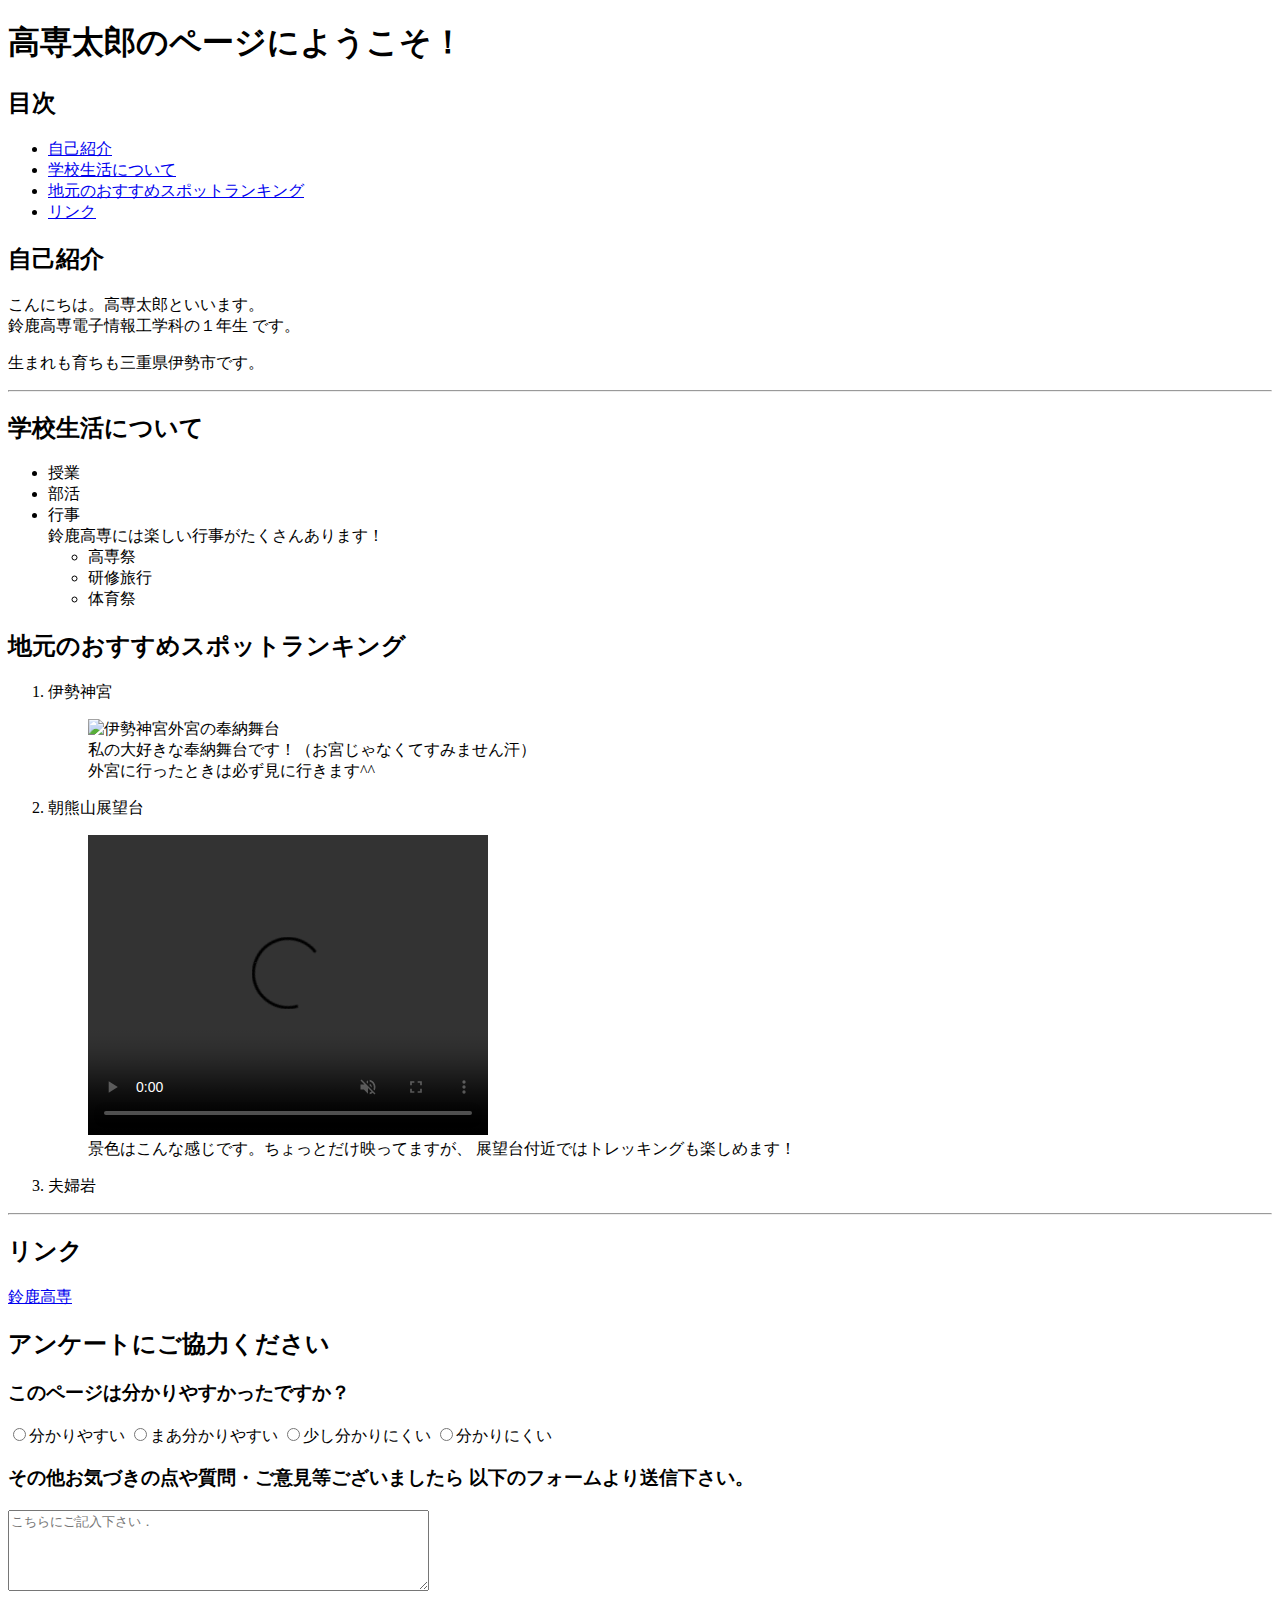
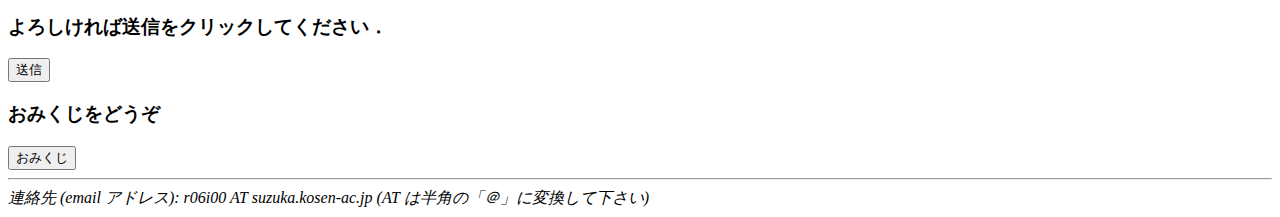
==== index.HTML @ e0216a27 "Add files via upload" ====
<!DOCTYPE html>
<html>
    <head>
        <meta charset="UTF-8">
        <link rel="stylesheet" type="text/css" href="./my-style.css">
        <title>
        KOSEN Taro’s Page
        </title>
        </head>
<body>
    <h1> 高専太郎のページにようこそ！ </h1>
    <h2 class="red"> 目次 </h2>
    <ul class="bold-list">
    <li><a href="#自己紹介">自己紹介</a></li>
    <li><a href="#学校生活">学校生活について</a></li>
    <li><a href="#スポット">地元のおすすめスポットランキング
    </a></li>
    <li><a href="#リンク">リンク</a></li>
    </ul>
    <h2 id="自己紹介"> 自己紹介 </h2>
    
    <p>
    こんにちは。高専太郎といいます。<br>鈴鹿高専電子情報工学科の１年生
    です。
    </p>
    
    <p>
    生まれも育ちも三重県伊勢市です。
    </p>

    <hr>

    <h2 id="学校生活について"> 学校生活について </h2>

    <ul>
        <li> 授業 </li>
        <li> 部活 </li>
        <li> 行事 </li>
         鈴鹿高専には楽しい行事がたくさんあります！
         <ul>
         <li> 高専祭 </li>
         <li> 研修旅行 </li>
         <li> 体育祭 </li>
         </ul>
    </ul>

    <h2 id="スポット"> 地元のおすすめスポットランキング </h2>

     
    <ol>
        <li> 伊勢神宮 </li>
        <figure>
            <img src="./sample1.jpg" width="400" height="300"
            alt="伊勢神宮外宮の奉納舞台">
            <figcaption>
            私の大好きな<span class="hilight-blue">奉納舞台</span>です！（お宮じゃなくてすみません汗）<br>
            外宮に行ったときは必ず見に行きます^^
            </figcaption>
            </figure>
        <li> 朝熊山展望台 </li>
        <figure>
            <video controls muted width="400" height="300"
            controlslist="nodownload" oncontextmenu="return false;">
            <source src="./sample.mp4" type="video/mp4">
            <p>ご使用のブラウザではサポートされていません</p>
            </video>
            <figcaption>
            景色はこんな感じです。ちょっとだけ映ってますが、
            展望台付近ではトレッキングも楽しめます！
            </figcaption>
            </figure>
        <li> 夫婦岩 </li>
    </ol>

    <hr>
    <h2 id="リンク"> リンク </h2>
    <a href="https://www.suzuka-ct.ac.jp/">鈴鹿高専</a>
    <h2> アンケートにご協力ください </h2>
    
<form>
    <h3>このページは分かりやすかったですか？</h3>
    <input type="radio" name="アンケート">分かりやすい
    <input type="radio" name="アンケート">まあ分かりやすい
    <input type="radio" name="アンケート">少し分かりにくい
    <input type="radio" name="アンケート">分かりにくい
    <h3>その他お気づきの点や質問・ご意見等ございましたら
        以下のフォームより送信下さい。</h3>
        <textarea placeholder="こちらにご記入下さい．"
        cols="50" rows="5"></textarea>
        <h3>よろしければ送信をクリックしてください．</h3>
        <input type="button" value="送信" onclick="message()">
    </form>

<script>
        function message(){
        alert("ご協力ありがとうございました！");
        }

function omikuji(){
    var r = Math.random() * 100
    if(r <= 5){ alert("大凶です"); }
    else if(r <= 15){ alert("凶です"); }
    else if(r <= 50){ alert("小吉です"); }
    else if(r <= 85){ alert("中吉です"); }
    else if(r <= 95){ alert("吉です"); }
    else{ alert("大吉です"); }
    }
</script> 
<h3>おみくじをどうぞ</h3>
<form>
<input type="button" value="おみくじ" onclick="omikuji()">
</form>
    <hr>
    <address>
    連絡先 (email アドレス): r06i00 AT suzuka.kosen-ac.jp
    (AT は半角の「＠」に変換して下さい)
    </address>

</body>

</html>
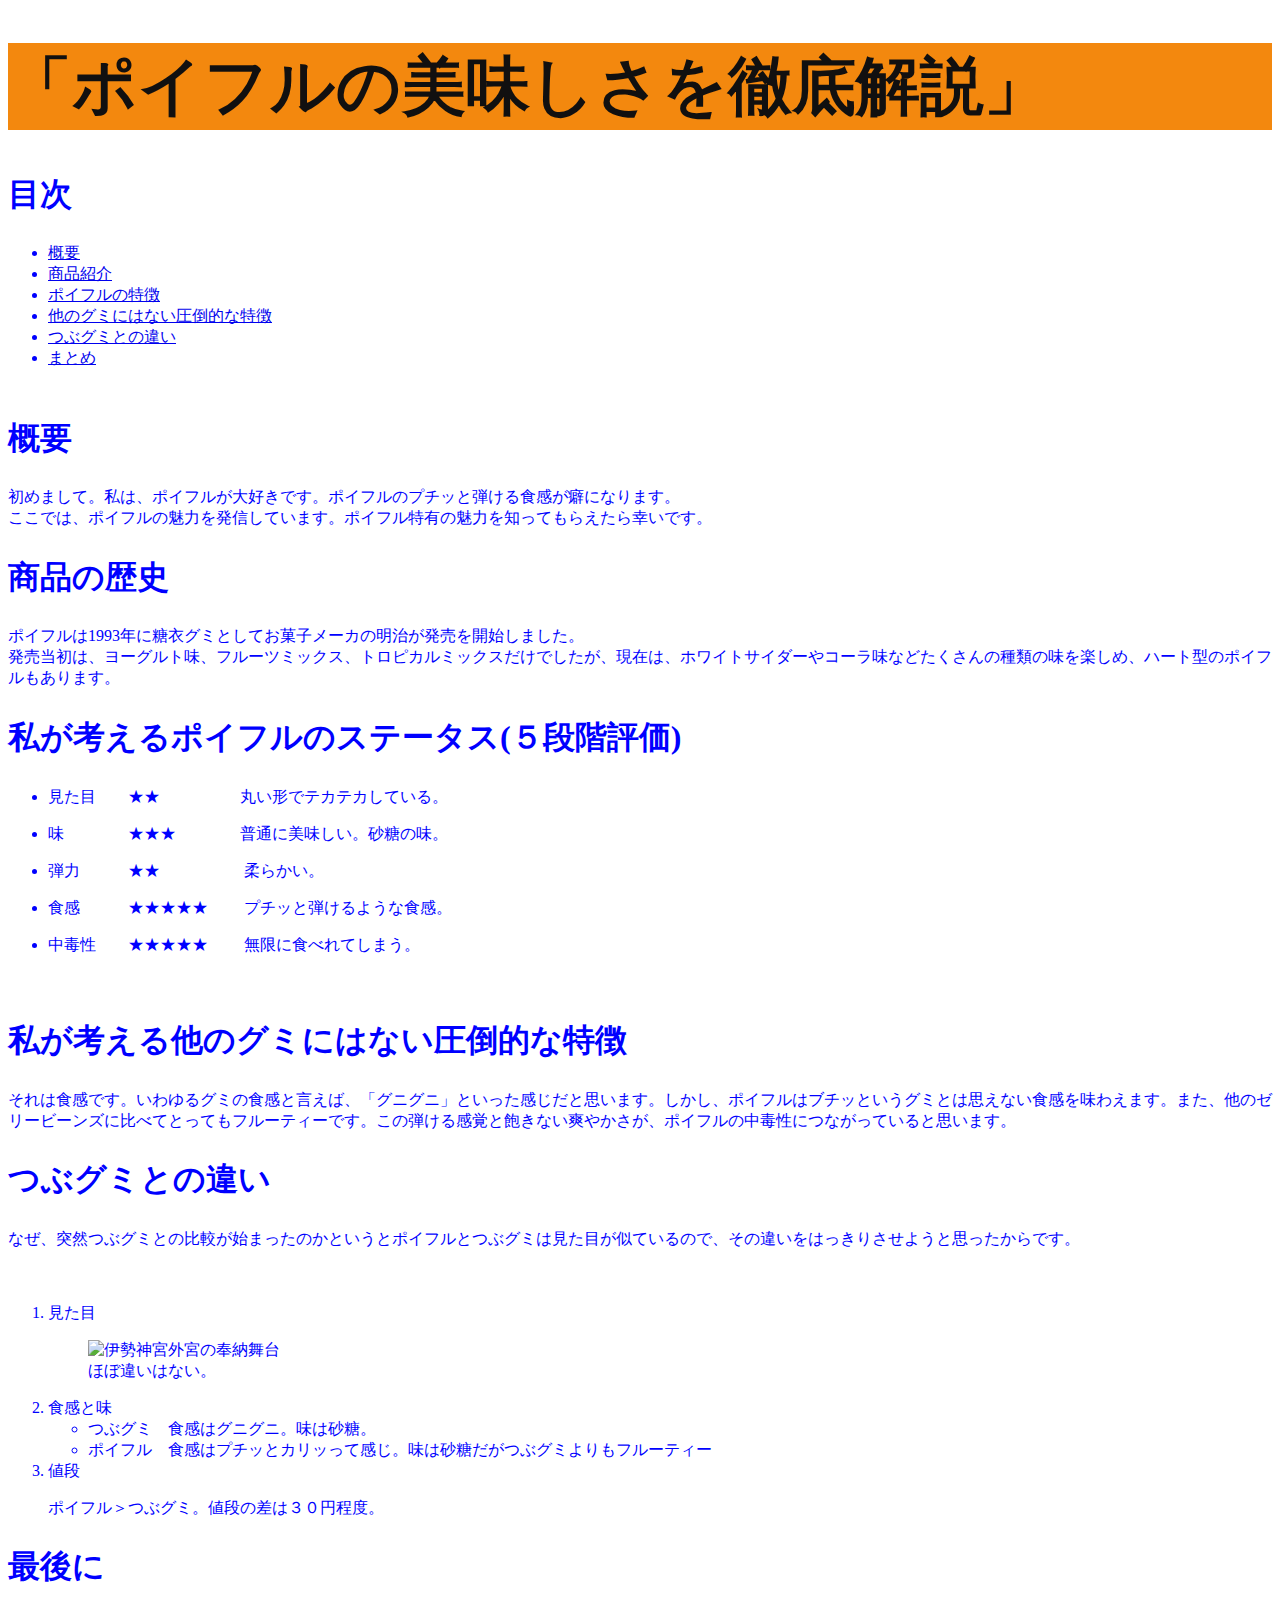
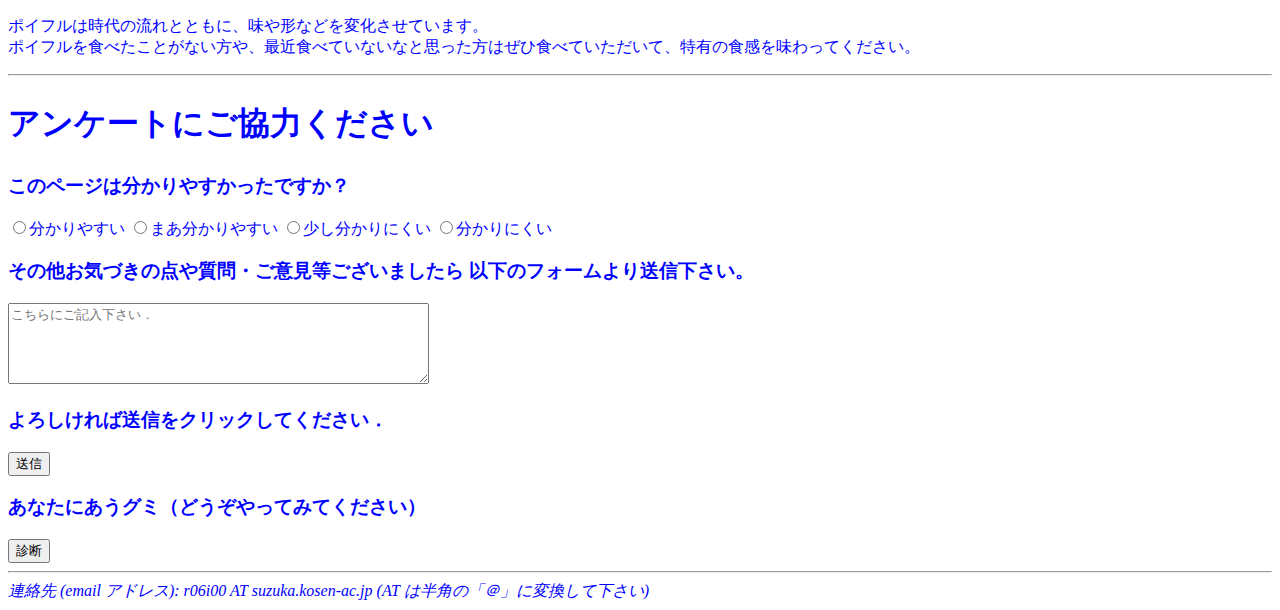
==== commit 2822812d: "ははは" ====
--- a/index.HTML
+++ b/index.HTML
@@ -1,121 +1,122 @@
-<!DOCTYPE html>
-<html>
-    <head>
-        <meta charset="UTF-8">
-        <link rel="stylesheet" type="text/css" href="./my-style.css">
-        <title>
-        KOSEN Taro’s Page
-        </title>
-        </head>
-<body>
-    <h1> 高専太郎のページにようこそ！ </h1>
-    <h2 class="red"> 目次 </h2>
-    <ul class="bold-list">
-    <li><a href="#自己紹介">自己紹介</a></li>
-    <li><a href="#学校生活">学校生活について</a></li>
-    <li><a href="#スポット">地元のおすすめスポットランキング
-    </a></li>
-    <li><a href="#リンク">リンク</a></li>
-    </ul>
-    <h2 id="自己紹介"> 自己紹介 </h2>
-    
-    <p>
-    こんにちは。高専太郎といいます。<br>鈴鹿高専電子情報工学科の１年生
-    です。
-    </p>
-    
-    <p>
-    生まれも育ちも三重県伊勢市です。
-    </p>
-
-    <hr>
-
-    <h2 id="学校生活について"> 学校生活について </h2>
-
-    <ul>
-        <li> 授業 </li>
-        <li> 部活 </li>
-        <li> 行事 </li>
-         鈴鹿高専には楽しい行事がたくさんあります！
-         <ul>
-         <li> 高専祭 </li>
-         <li> 研修旅行 </li>
-         <li> 体育祭 </li>
-         </ul>
-    </ul>
-
-    <h2 id="スポット"> 地元のおすすめスポットランキング </h2>
-
-     
-    <ol>
-        <li> 伊勢神宮 </li>
-        <figure>
-            <img src="./sample1.jpg" width="400" height="300"
-            alt="伊勢神宮外宮の奉納舞台">
-            <figcaption>
-            私の大好きな<span class="hilight-blue">奉納舞台</span>です！（お宮じゃなくてすみません汗）<br>
-            外宮に行ったときは必ず見に行きます^^
-            </figcaption>
-            </figure>
-        <li> 朝熊山展望台 </li>
-        <figure>
-            <video controls muted width="400" height="300"
-            controlslist="nodownload" oncontextmenu="return false;">
-            <source src="./sample.mp4" type="video/mp4">
-            <p>ご使用のブラウザではサポートされていません</p>
-            </video>
-            <figcaption>
-            景色はこんな感じです。ちょっとだけ映ってますが、
-            展望台付近ではトレッキングも楽しめます！
-            </figcaption>
-            </figure>
-        <li> 夫婦岩 </li>
-    </ol>
-
-    <hr>
-    <h2 id="リンク"> リンク </h2>
-    <a href="https://www.suzuka-ct.ac.jp/">鈴鹿高専</a>
-    <h2> アンケートにご協力ください </h2>
-    
-<form>
-    <h3>このページは分かりやすかったですか？</h3>
-    <input type="radio" name="アンケート">分かりやすい
-    <input type="radio" name="アンケート">まあ分かりやすい
-    <input type="radio" name="アンケート">少し分かりにくい
-    <input type="radio" name="アンケート">分かりにくい
-    <h3>その他お気づきの点や質問・ご意見等ございましたら
-        以下のフォームより送信下さい。</h3>
-        <textarea placeholder="こちらにご記入下さい．"
-        cols="50" rows="5"></textarea>
-        <h3>よろしければ送信をクリックしてください．</h3>
-        <input type="button" value="送信" onclick="message()">
-    </form>
-
-<script>
-        function message(){
-        alert("ご協力ありがとうございました！");
-        }
-
-function omikuji(){
-    var r = Math.random() * 100
-    if(r <= 5){ alert("大凶です"); }
-    else if(r <= 15){ alert("凶です"); }
-    else if(r <= 50){ alert("小吉です"); }
-    else if(r <= 85){ alert("中吉です"); }
-    else if(r <= 95){ alert("吉です"); }
-    else{ alert("大吉です"); }
-    }
-</script> 
-<h3>おみくじをどうぞ</h3>
-<form>
-<input type="button" value="おみくじ" onclick="omikuji()">
-</form>
-    <hr>
-    <address>
-    連絡先 (email アドレス): r06i00 AT suzuka.kosen-ac.jp
-    (AT は半角の「＠」に変換して下さい)
-    </address>
-
-</body>
-
+<!DOCTYPE html>
+<html>
+    <head>
+        <meta charset="UTF-8">
+        <link rel="stylesheet" type="text/css" href="./my-style.css">
+        <title>
+        ポイフルページ
+        </title>
+    </head>
+
+<body>
+    <h1>「ポイフルの美味しさを徹底解説」</h1>
+    <h2 class="red"> 目次 </h2>
+    <ul class="bold-list">
+    <li><a href="#概要">概要</a></li>
+    <li><a href="#商品紹介">商品紹介</a></li>
+    <li><a href="#特徴について">ポイフルの特徴</a></li>
+    <li><a href="#グミ">他のグミにはない圧倒的な特徴</a></li>
+    <li><a href="#つぶグミ">つぶグミとの違い</a></li>
+    <li><a href="#まとめ">まとめ</a></li>
+　　</ul>
+    <h2 id="概要"> 概要</h2>
+    <p>
+    初めまして。私は、ポイフルが大好きです。ポイフルのプチッと弾ける食感が癖になります。<br>
+    ここでは、ポイフルの魅力を発信しています。ポイフル特有の魅力を知ってもらえたら幸いです。
+
+
+    <h2 id="商品紹介"> 商品の歴史 </h2>
+    
+    <p>
+   ポイフルは1993年に糖衣グミとしてお菓子メーカの明治が発売を開始しました。<br>
+   発売当初は、ヨーグルト味、フルーツミックス、トロピカルミックスだけでしたが、現在は、ホワイトサイダーやコーラ味などたくさんの種類の味を楽しめ、ハート型のポイフルもあります。
+    </p>
+
+    <h2 id="特徴について">私が考えるポイフルのステータス(５段階評価) </h2>
+        <ul>
+            <li><p>見た目&emsp;&emsp;★★&emsp;&emsp;&emsp;&emsp;&emsp;丸い形でテカテカしている。</p></li> 
+            <li><p>味&emsp;&emsp;&emsp;&emsp;★★★&emsp;&emsp;&emsp;&emsp;普通に美味しい。砂糖の味。</p> </li> 
+            <li><p>弾力&emsp;&emsp;&emsp;★★&emsp;&emsp;&emsp;&emsp;&emsp;  柔らかい。</p> </li> 
+            <li><p>食感&emsp;&emsp;&emsp;★★★★★&emsp;&emsp;  プチッと弾けるような食感。</p></li> 
+            <li><p>中毒性&emsp;&emsp;★★★★★&emsp;&emsp;  無限に食べれてしまう。</p></li> 
+　　　　</ul>
+<h2 id="グミ">私が考える他のグミにはない圧倒的な特徴</h2>
+        <p>それは食感です。いわゆるグミの食感と言えば、「グニグニ」といった感じだと思います。しかし、ポイフルはブチッというグミとは思えない食感を味わえます。また、他のゼリービーンズに比べてとってもフルーティーです。この弾ける感覚と飽きない爽やかさが、ポイフルの中毒性につながっていると思います。</p>
+    </ol>
+    </ol>
+
+    <h2 id="つぶグミ"> つぶグミとの違い</h2>
+    <p>なぜ、突然つぶグミとの比較が始まったのかというとポイフルとつぶグミは見た目が似ているので、その違いをはっきりさせようと思ったからです。</p>
+　　<ol>
+    <li> 見た目 </li>
+
+
+
+    <figure>
+            <img src="./sample1.jpg" width="400" height="300"
+            alt="伊勢神宮外宮の奉納舞台">
+            <figcaption>
+            ほぼ違いはない。
+            </figcaption>
+            </figure>
+        <li> 食感と味</li>
+        <ul>
+            <li>つぶグミ　食感はグニグニ。味は砂糖。 </li> 
+            <li>ポイフル　食感はプチッとカリッって感じ。味は砂糖だがつぶグミよりもフルーティー</li> 
+            </ul>
+        <li> 値段 </li>
+        <p>ポイフル＞つぶグミ。値段の差は３０円程度。</p>
+
+    </ol>
+    <h2 id="まとめ"> 最後に</h2>
+    <p>ポイフルは時代の流れとともに、味や形などを変化させています。<br>
+        ポイフルを食べたことがない方や、最近食べていないなと思った方はぜひ食べていただいて、特有の食感を味わってください。</p>
+
+
+
+
+
+    <hr>
+    <h2> アンケートにご協力ください </h2>
+    
+<form>
+    <h3>このページは分かりやすかったですか？</h3>
+    <input type="radio" name="アンケート">分かりやすい
+    <input type="radio" name="アンケート">まあ分かりやすい
+    <input type="radio" name="アンケート">少し分かりにくい
+    <input type="radio" name="アンケート">分かりにくい
+    <h3>その他お気づきの点や質問・ご意見等ございましたら
+        以下のフォームより送信下さい。</h3>
+        <textarea placeholder="こちらにご記入下さい．"
+        cols="50" rows="5"></textarea>
+        <h3>よろしければ送信をクリックしてください．</h3>
+        <input type="button" value="送信" onclick="message()">
+    </form>
+
+<script>
+        function message(){
+        alert("ご協力ありがとうございました！");
+        }
+
+function shindan(){
+    var r = Math.random() * 100
+    if(r <= 20){ alert("フィットチーネグミ"); }
+    else if(r <= 40){ alert("タフグミ"); }
+    else if(r <= 60){ alert("忍者飯"); }
+    else if(r <= 80){ alert("ピュレグミ"); }
+    else{ alert("ポイフル"); }
+    }
+</script> 
+<h3>あなたにあうグミ（どうぞやってみてください）</h3>
+<form>
+<input type="button" value="診断" onclick="shindan()">
+</form>
+    <hr>
+    <address>
+    連絡先 (email アドレス): r06i00 AT suzuka.kosen-ac.jp
+    (AT は半角の「＠」に変換して下さい)
+    </address>
+
+</body>
+
 </html> --- a/my-style.css
+++ b/my-style.css
@@ -0,0 +1,36 @@
+@charset "UTF-8";
+body{
+    color: blue;
+    /*background-color: lightcyan;*/
+    /*background: linear-gradient(50deg, green, lightgreen, white);*/
+    background: url();
+
+    } 
+h1{
+        color: rgb(17, 16, 16);
+        background-color: rgb(243, 136, 14);
+        font-size: 4em;
+    } 
+h2{
+        font-size: 2em; /* 1em がブラウザのデフォルト文字サイズ*/
+        /*text-align: center;
+     }
+ .red{
+        color: red;
+     }
+.hilight-blue{
+        background-color: aqua;
+    }
+.bold-list li{
+        font-weight: bold;
+        text-decoration: underline;
+    }     
+a:hover{
+        color: yellow;
+    }
+a:active{
+        font-size: 4em;
+    } 
+a:visited{
+        color: grey;
+        } 